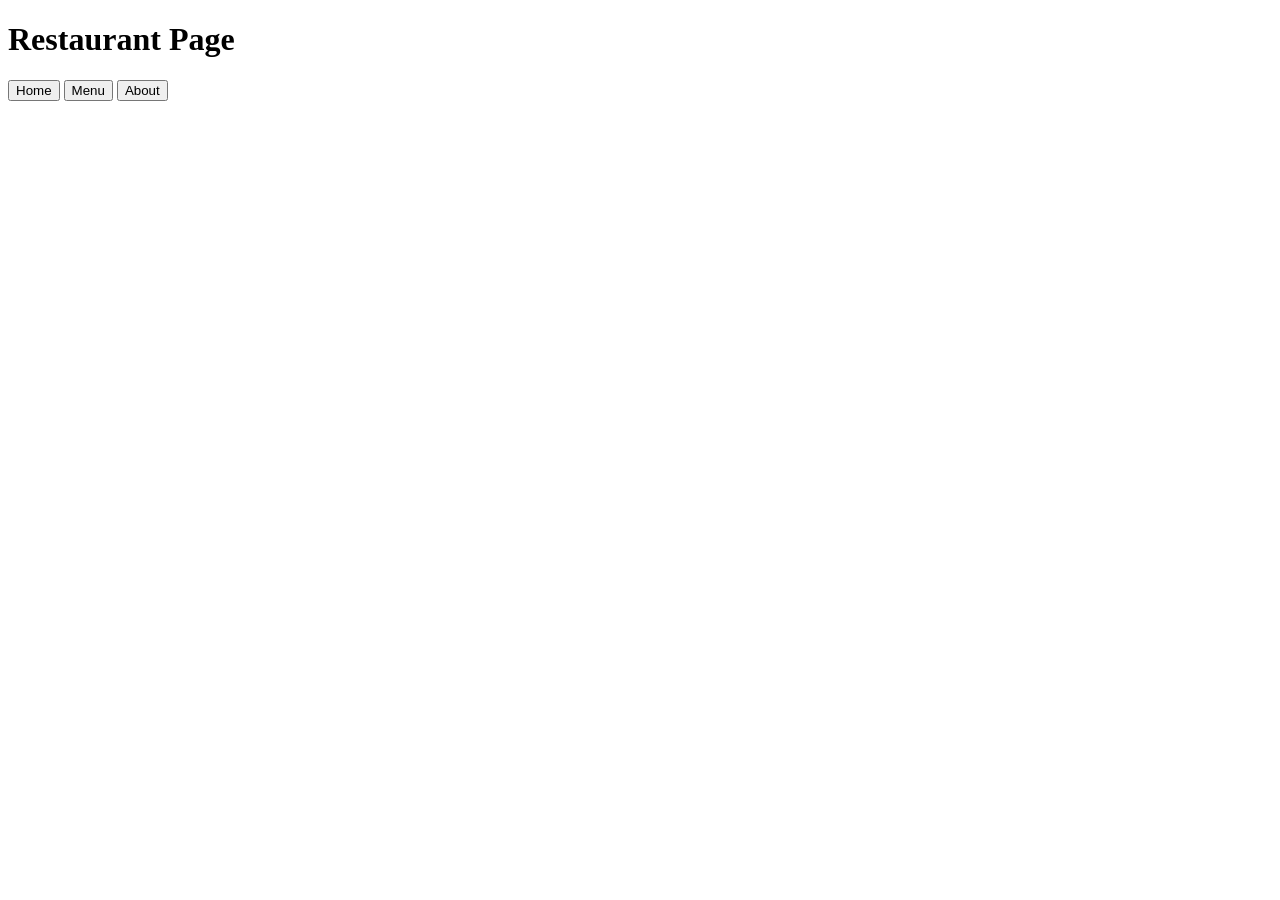
==== src/template.html @ e30ee277 "finished main style and skeleton" ====
<!doctype html>
<html lang="en">
<head>
  <meta charset="UTF-8">
  <meta name="viewport"
        content="width=device-width, user-scalable=no, initial-scale=1.0, maximum-scale=1.0, minimum-scale=1.0">
  <meta http-equiv="X-UA-Compatible" content="ie=edge">
  <title>Document</title>
</head>
<body>
<header>
  <h1>Restaurant Page</h1>
  <nav>
    <button class="nav-button">Home</button>
    <button class="nav-button">Menu</button>
    <button class="nav-button">About</button>
  </nav>
</header>
<div id="content">
</div>
</body>
</html>
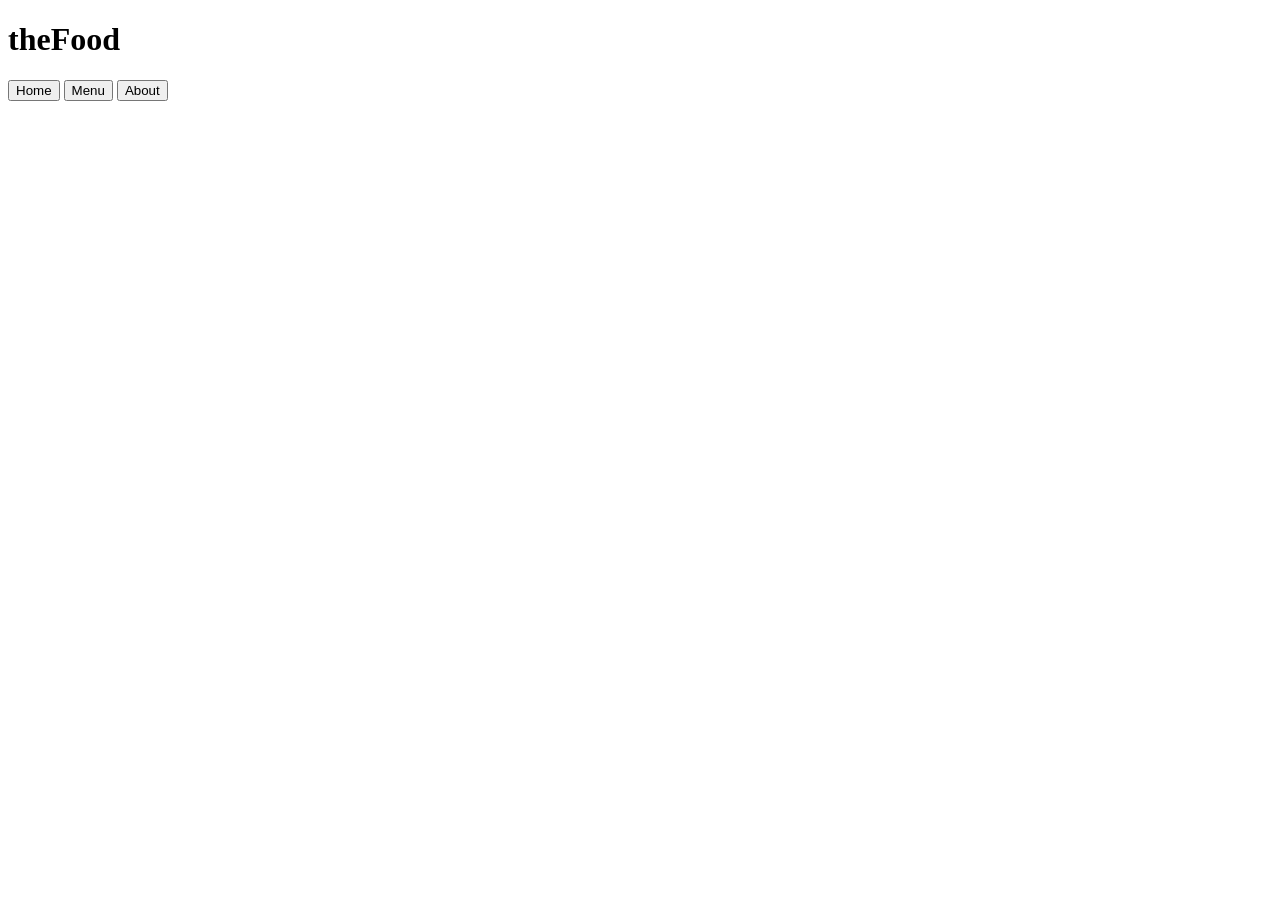
==== commit 3c1a045f: "added homepage module and functionality" ====
--- a/src/template.html
+++ b/src/template.html
@@ -9,14 +9,12 @@
 </head>
 <body>
 <header>
-  <h1>Restaurant Page</h1>
+  <h1>theFood</h1>
   <nav>
-    <button class="nav-button">Home</button>
-    <button class="nav-button">Menu</button>
-    <button class="nav-button">About</button>
+    <button id="home-button" class="nav-button">Home</button>
+    <button id="menu-button" class="nav-button">Menu</button>
+    <button id="about-button" class="nav-button">About</button>
   </nav>
 </header>
-<div id="content">
-</div>
 </body>
 </html>
